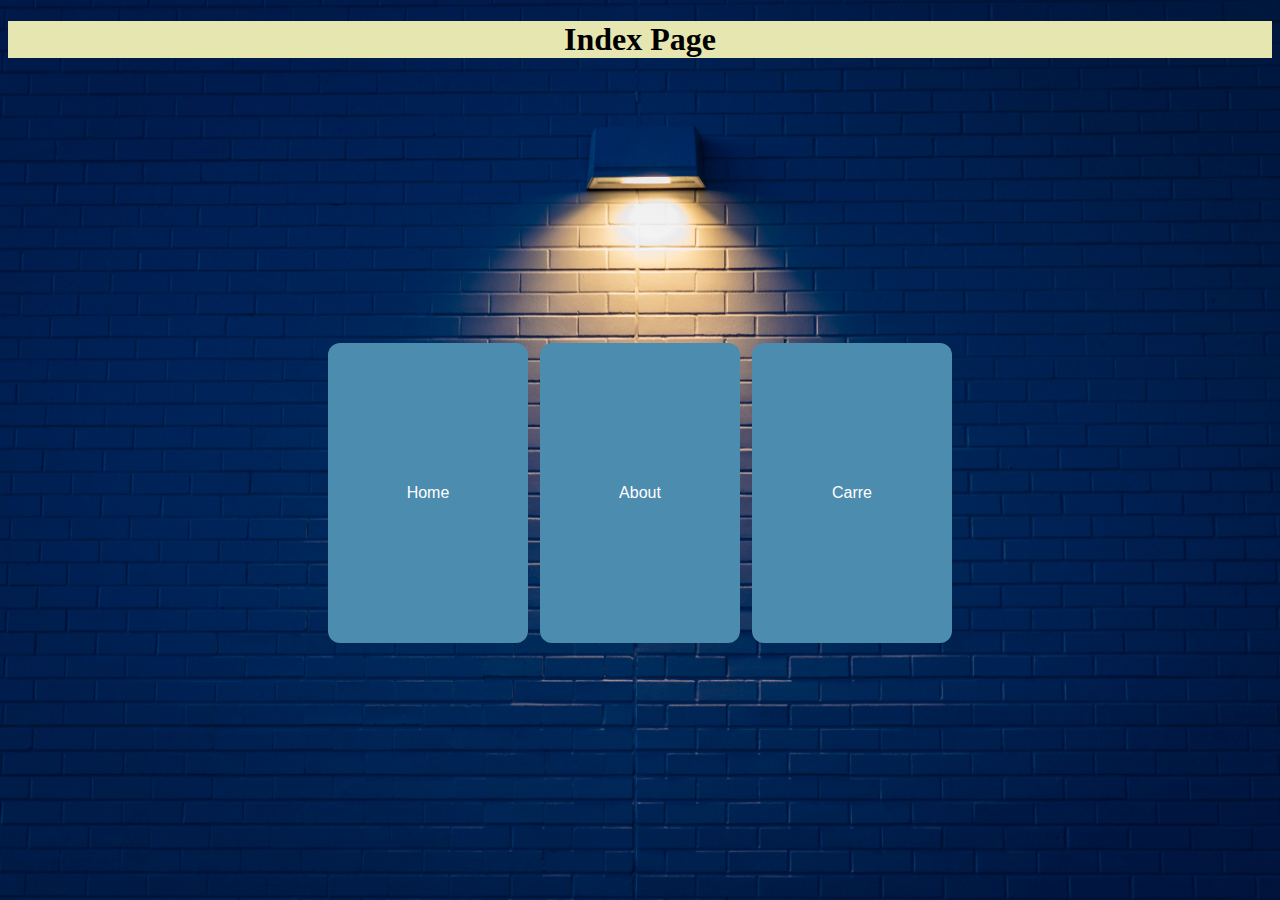
==== index.html @ 0e52aa9a "making project project1 (commit one)" ====
<!DOCTYPE html>
<html lang="en">
<head >
    <meta charset="UTF-8">
    <meta http-equiv="X-UA-Compatible" content="IE=edge">
    <meta name="viewport" content="width=device-width, initial-scale=1.0">
    <title>index</title>
    <link rel="stylesheet" href="index.css"> 

</head>
<body class="body">
    
   <center> <h1 style="background-color:rgb(229, 230, 176)">Index Page<h1><br><br><br><br><br><br><br>
    <button class="button button4" id="btnHome">Home</button>
    <button class="button button4" id="btnAbout">About</button>
    <button class="button button4" id="btnCaree">Carre</button>
    <script>
        var about=document.querySelector("#btnAbout");
        about.addEventListener('click',()=>{
            window.location.href="about.html";
        })
    </script>
</body>
</html>
---- index.css ----
body {
    background-image: url('greg-rosenke-6QnEf_b47eA-unsplash.jpg');
    background-repeat: no-repeat;
    background-attachment: fixed; 
    background-size: 100% 100%;
  }
  .button {
    background-color: #4c8caf; 
    border: none;
    color: white;
    padding: 20px;
    text-align: center;
    text-decoration: none;
    display: inline-block;
    font-size: 16px;
    margin: 4px 2px;
    cursor: pointer;
    height: 300px;
    width: 200px;
    
  }
  .button4 {border-radius: 12px;}
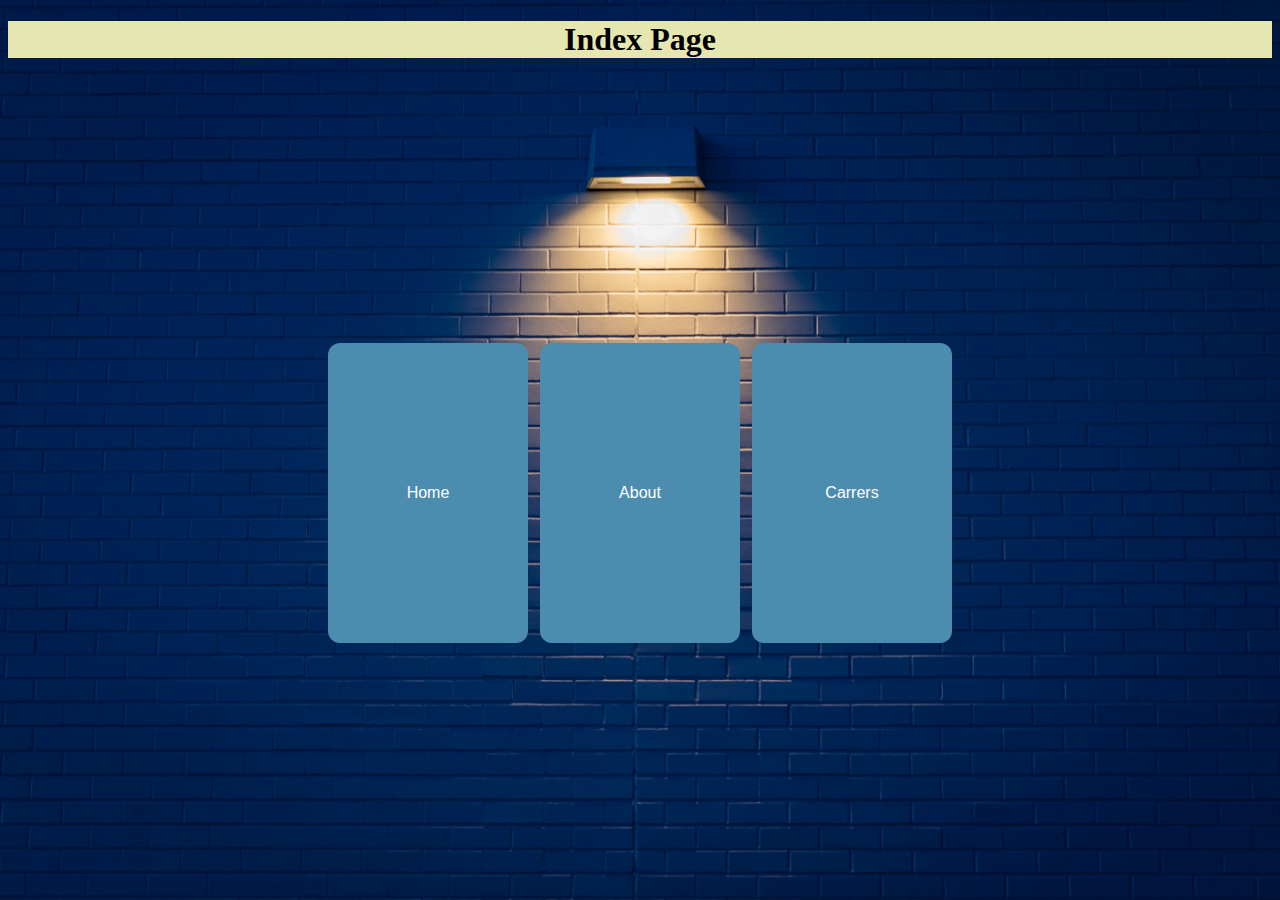
==== commit 5a301fd4: "m1 home/career page created" ====
--- a/index.html
+++ b/index.html
@@ -13,12 +13,21 @@
    <center> <h1 style="background-color:rgb(229, 230, 176)">Index Page<h1><br><br><br><br><br><br><br>
     <button class="button button4" id="btnHome">Home</button>
     <button class="button button4" id="btnAbout">About</button>
-    <button class="button button4" id="btnCaree">Carre</button>
+    <button class="button button4" id="btnCaree">Carrers</button>
     <script>
         var about=document.querySelector("#btnAbout");
         about.addEventListener('click',()=>{
             window.location.href="about.html";
         })
+        var about=document.querySelector("#btnCaree");
+        about.addEventListener('click',()=>{
+            window.location.href="career.html";
+        })
+        var about=document.querySelector("#btnHome");
+        about.addEventListener('click',()=>{
+            window.location.href="home.html";
+        })
+
     </script>
 </body>
 </html>